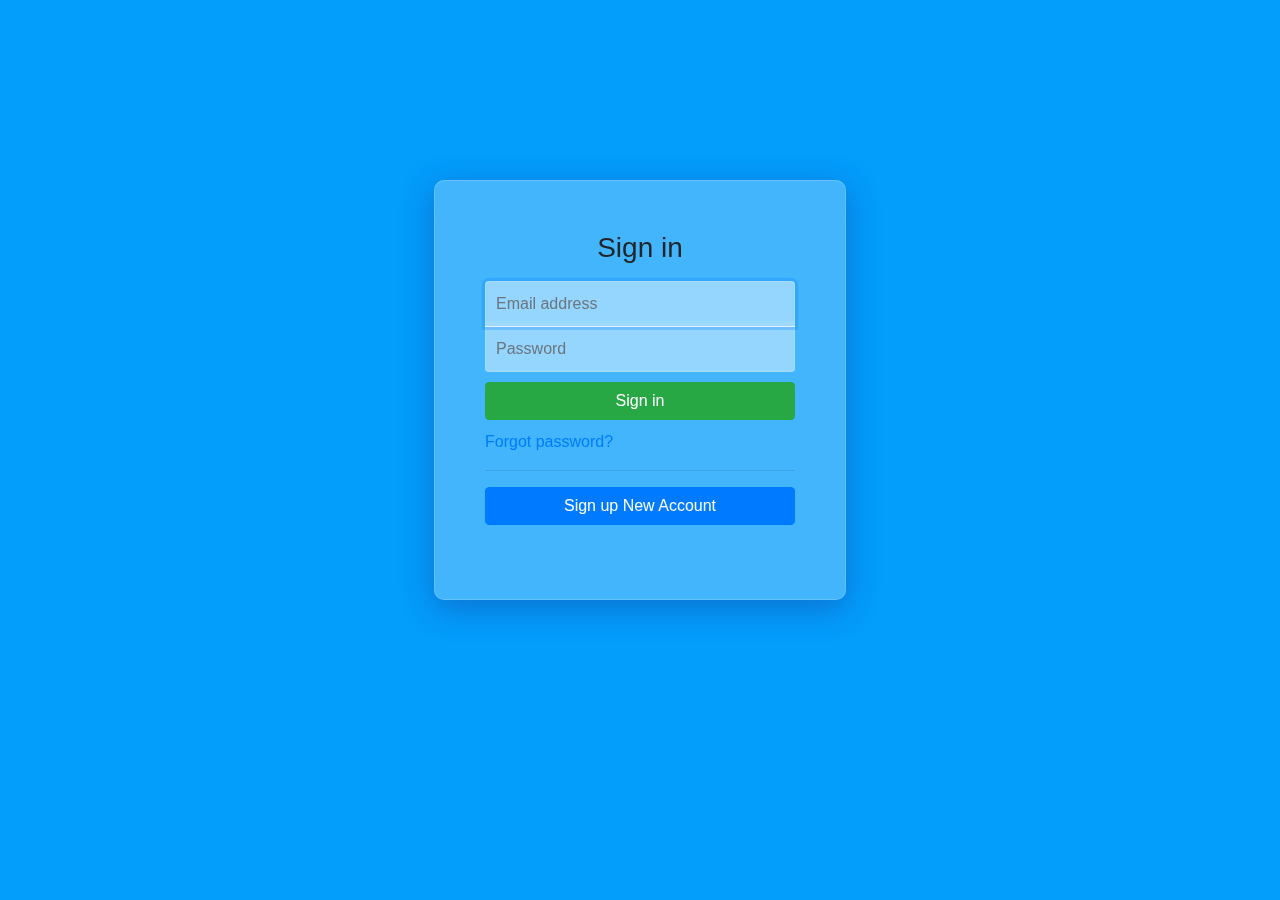
==== index.html @ 87647550 "first commit" ====
<!------ Include the above in your HEAD tag ---------->

<!DOCTYPE html>
<html lang="en">
  <head>
    <meta charset="UTF-8" />
    <meta name="viewport" content="width=device-width, initial-scale=1.0" />
    <meta http-equiv="X-UA-Compatible" content="ie=edge" />
    <link
      rel="stylesheet"
      href="https://maxcdn.bootstrapcdn.com/bootstrap/4.0.0/css/bootstrap.min.css"
      integrity="sha384-Gn5384xqQ1aoWXA+058RXPxPg6fy4IWvTNh0E263XmFcJlSAwiGgFAW/dAiS6JXm"
      crossorigin="anonymous"
    />
    <link
      rel="stylesheet"
      href="https://use.fontawesome.com/releases/v5.3.1/css/all.css"
      integrity="sha384-mzrmE5qonljUremFsqc01SB46JvROS7bZs3IO2EmfFsd15uHvIt+Y8vEf7N7fWAU"
      crossorigin="anonymous"
    />
    <link rel="stylesheet" href="/style.css" />
    <title>Point of sale</title>

    <!--  <link
      href="//maxcdn.bootstrapcdn.com/bootstrap/4.0.0/css/bootstrap.min.css"
      rel="stylesheet"
      id="bootstrap-css"
    />
    <script src="//maxcdn.bootstrapcdn.com/bootstrap/4.0.0/js/bootstrap.min.js"></script>
    <script src="//cdnjs.cloudflare.com/ajax/libs/jquery/3.2.1/jquery.min.js"></script>  -->
  </head>
  <body>
    <!--Login-->
    <div id="logreg-forms">
      <form class="form-signin">
        <h1 class="h3 mb-3 font-weight-normal" style="text-align: center">
          Sign in
        </h1>

        <input
          type="email"
          id="inputEmail"
          class="form-control"
          placeholder="Email address"
          required=""
          autofocus=""
        />
        <input
          type="password"
          id="inputPassword"
          class="form-control"
          placeholder="Password"
          required=""
        />

        <button class="btn btn-success btn-block" type="submit">
          <i class="fas fa-sign-in-alt"></i> Sign in
        </button>
        <a href="#" id="forgot_pswd">Forgot password?</a>
        <hr />
        <button class="btn btn-primary btn-block" type="button" id="btn-signup">
          <i class="fas fa-user-plus"></i> Sign up New Account
        </button>
      </form>

      <!--Reset Password-->
      <form action="/reset/password/" class="form-reset">
        <input
          type="email"
          id="resetEmail"
          class="form-control"
          placeholder="Email address"
          required=""
          autofocus=""
        />
        <button class="btn btn-primary btn-block" type="submit">
          Reset Password
        </button>
        <a href="#" id="cancel_reset"><i class="fas fa-angle-left"></i> Back</a>
      </form>

      <!--Registration Page-->
      <form
        class="form-signup"
        action=" https://ancient-dawn-92955.herokuapp.com/user-registration/"
        method="POST"
      >
        <input
          type="text"
          id="user-name"
          class="form-control"
          name="first_name"
          placeholder="Firstname"
          required=""
          autofocus=""
        />

        <input
          type="text"
          id="Last-name"
          class="form-control"
          name="last_name"
          placeholder="Lastname"
          required=""
          autofocus=""
        />

        <input
          type="text"
          id="Address"
          class="form-control"
          name="address"
          placeholder="Residential address"
          required=""
          autofocus=""
        />

        <input
          type="email"
          id="user-email"
          class="form-control"
          name="user_email"
          placeholder="Email address"
          required
          autofocus=""
        />

        <input
          type="user-name"
          id="username"
          class="form-control"
          name="username"
          placeholder="username"
          required
          autofocus=""
        />

        <input
          type="number"
          id="phone_number"
          class="form-control"
          name="phone_number"
          placeholder="0843264128"
          required
          autofocus=""
        />

        <input
          type="password"
          id="user-pass"
          class="form-control"
          name="password"
          placeholder="Password"
          required
          autofocus=""
        />

        <button class="btn btn-primary btn-block" type="submit">
          <i class="fas fa-user-plus"></i> Sign Up
        </button>
        <a href="#" id="cancel_signup"
          ><i class="fas fa-angle-left"></i> Back</a
        >
      </form>
      <br />
    </div>
    <p style="text-align: center">
      <a
        href="http://bit.ly/2RjWFMfunction toggleResetPswd(e){
    e.preventDefault();
    $('#logreg-forms .form-signin').toggle() // display:block or none
    $('#logreg-forms .form-reset').toggle() // display:block or none
}

function toggleSignUp(e){
    e.preventDefault();
    $('#logreg-forms .form-signin').toggle(); // display:block or none
    $('#logreg-forms .form-signup').toggle(); // display:block or none
}

$(()=>{
    // Login Register Form
    $('#logreg-forms #forgot_pswd').click(toggleResetPswd);
    $('#logreg-forms #cancel_reset').click(toggleResetPswd);
    $('#logreg-forms #btn-signup').click(toggleSignUp);
    $('#logreg-forms #cancel_signup').click(toggleSignUp);
})g"
        target="_blank"
        style="color: black"
      ></a>
    </p>
    <script src="https://cdnjs.cloudflare.com/ajax/libs/jquery/3.3.1/jquery.min.js"></script>
    <script
      src="https://maxcdn.bootstrapcdn.com/bootstrap/4.0.0/js/bootstrap.min.js"
      integrity="sha384-JZR6Spejh4U02d8jOt6vLEHfe/JQGiRRSQQxSfFWpi1MquVdAyjUar5+76PVCmYl"
      crossorigin="anonymous"
    ></script>
    <script src="/script.js"></script>
  </body>
</html>
---- style.css ----
* body {
  background: #039dfc;
}

/* sign in FORM */
#logreg-forms {
  width: 412px;
  margin: 20vh auto;
  background-color: #f3f3f3;
  box-shadow: 0 1px 3px rgba(0, 0, 0, 0.12), 0 1px 2px #0000003d;
  transition: all 0.3s cubic-bezier(0.25, 0.8, 0.25, 1);
  background: rgba(255, 255, 255, 0.25);
  box-shadow: 0 8px 32px 0 rgba(31, 38, 135, 0.37);
  backdrop-filter: blur(4px);
  -webkit-backdrop-filter: blur(4px);
  border-radius: 10px;
  border: 1px solid rgba(255, 255, 255, 0.18);
}
#logreg-forms form {
  width: 100%;
  max-width: 410px;
  padding: 50px;
  margin: auto;
}
#logreg-forms .form-control {
  position: relative;
  box-sizing: border-box;
  height: auto;
  padding: 10px;
  font-size: 16px;
  background: rgba(255, 255, 255, 0.25);
  backdrop-filter: blur(4px);
  -webkit-backdrop-filter: blur(4px);
  border: 1px solid rgba(255, 255, 255, 0.18);
}
#logreg-forms .form-control:focus {
  z-index: 2;
}
#logreg-forms .form-signin input[type="email"] {
  margin-bottom: -1px;
  border-bottom-right-radius: 0;
  border-bottom-left-radius: 0;
}
#logreg-forms .form-signin input[type="password"] {
  border-top-left-radius: 0;
  border-top-right-radius: 0;
}

#logreg-forms .social-login {
  width: 390px;
  margin: 0 auto;
  margin-bottom: 14px;
}
#logreg-forms .social-btn {
  font-weight: 100;
  color: white;
  width: 190px;
  font-size: 0.9rem;
}

#logreg-forms a {
  display: block;
  padding-top: 10px;
}

#logreg-form .lines {
  width: 200px;
  border: 1px solid red;
}

#logreg-forms button[type="submit"] {
  margin-top: 10px;
}

#logreg-forms .facebook-btn {
  background-color: #3c589c;
}

#logreg-forms .google-btn {
  background-color: #df4b3b;
}

#logreg-forms .form-reset,
#logreg-forms .form-signup {
  display: none;
}

/* Mobile */

@media screen and (max-width: 500px) {
  #logreg-forms {
    width: 300px;
  }

  #logreg-forms .social-login {
    width: 200px;
    margin: 0 auto;
    margin-bottom: 10px;
  }
  #logreg-forms .social-btn {
    font-size: 1.3rem;
    font-weight: 100;
    color: white;
    width: 200px;
    height: 56px;
  }
  #logreg-forms .social-btn:nth-child(1) {
    margin-bottom: 5px;
  }
  #logreg-forms .social-btn span {
    display: none;
  }
  #logreg-forms .facebook-btn:after {
    content: "Facebook";
  }

  #logreg-forms .google-btn:after {
    content: "Google+";
  }
}
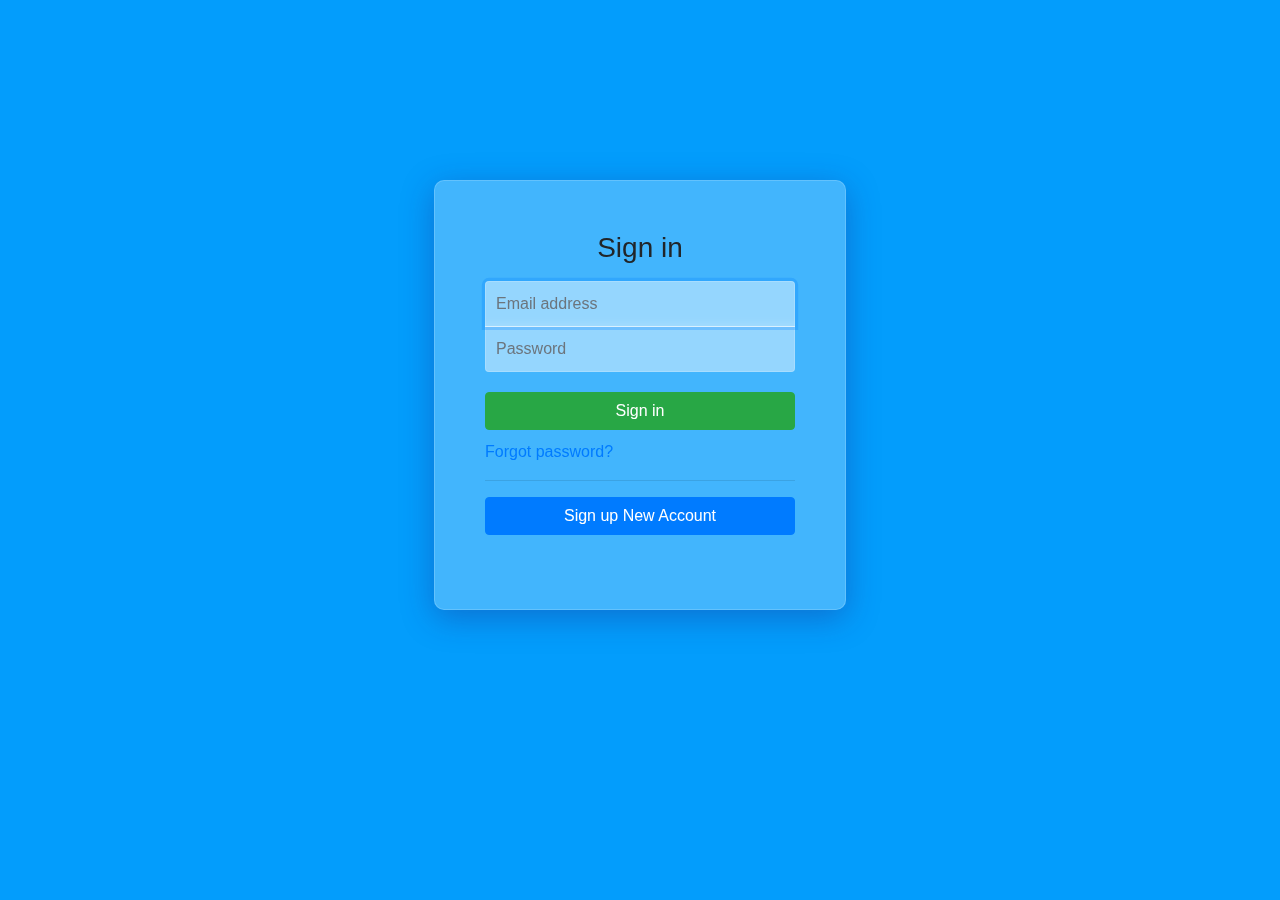
==== commit 0aa328e6: "updated changes" ====
--- a/index.html
+++ b/index.html
@@ -52,12 +52,14 @@
           placeholder="Password"
           required=""
         />
-
-        <button class="btn btn-success btn-block" type="submit">
-          <i class="fas fa-sign-in-alt"></i> Sign in
-        </button>
+        <a href="./products.html">
+          <button class="btn btn-success btn-block" type="submit">
+            <i class="fas fa-sign-in-alt"></i> Sign in
+          </button>
+        </a>
         <a href="#" id="forgot_pswd">Forgot password?</a>
         <hr />
+
         <button class="btn btn-primary btn-block" type="button" id="btn-signup">
           <i class="fas fa-user-plus"></i> Sign up New Account
         </button>
@@ -82,7 +84,7 @@
       <!--Registration Page-->
       <form
         class="form-signup"
-        action=" https://ancient-dawn-92955.herokuapp.com/user-registration/"
+        action="https://ancient-dawn-92955.herokuapp.com/create-products/"
         method="POST"
       >
         <input
--- a/style.css
+++ b/style.css
@@ -1,4 +1,4 @@
-* body {
+body {
   background: #039dfc;
 }
 
@@ -118,3 +118,34 @@
     content: "Google+";
   }
 }
+
+/* PRODUCTS*/
+
+#products-container {
+  display: flex;
+  flex-wrap: wrap;
+  padding: 5% 10%;
+  gap: 30px;
+}
+
+.products {
+  width: 300px;
+  box-shadow: 3px 3px 3px rgba(0, 0, 0, 0.12);
+  display: flex;
+  flex-direction: column;
+  gap: 10px;
+}
+
+.product-images {
+  width: 100%;
+  height: 350px;
+  object-fit: cover;
+  padding: 20px;
+}
+
+.product-content {
+  padding: 20px;
+  display: flex;
+  flex-direction: column;
+  gap: 10px;
+}
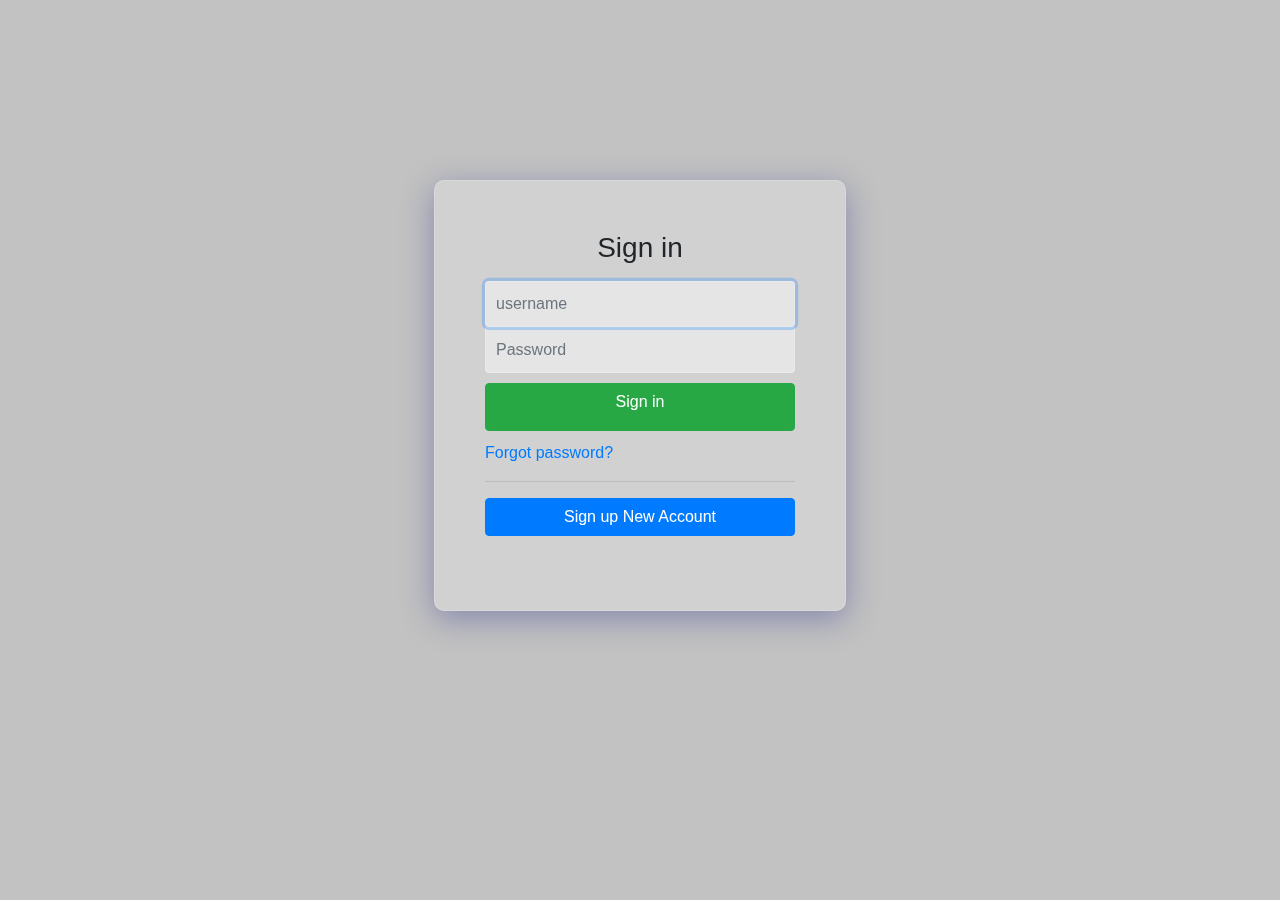
==== commit 8f05e04c: "updated changes" ====
--- a/index.html
+++ b/index.html
@@ -1,5 +1,3 @@
-<!------ Include the above in your HEAD tag ---------->
-
 <!DOCTYPE html>
 <html lang="en">
   <head>
@@ -19,7 +17,7 @@
       crossorigin="anonymous"
     />
     <link rel="stylesheet" href="/style.css" />
-    <title>Point of sale</title>
+    <title>Point of sale Login Form</title>
 
     <!--  <link
       href="//maxcdn.bootstrapcdn.com/bootstrap/4.0.0/css/bootstrap.min.css"
@@ -32,16 +30,16 @@
   <body>
     <!--Login-->
     <div id="logreg-forms">
-      <form class="form-signin">
+      <form class="form-signin" method="POST">
         <h1 class="h3 mb-3 font-weight-normal" style="text-align: center">
           Sign in
         </h1>
 
         <input
-          type="email"
+          type="username"
           id="inputEmail"
           class="form-control"
-          placeholder="Email address"
+          placeholder="username"
           required=""
           autofocus=""
         />
@@ -52,11 +50,12 @@
           placeholder="Password"
           required=""
         />
-        <a href="./products.html">
-          <button class="btn btn-success btn-block" type="submit">
-            <i class="fas fa-sign-in-alt"></i> Sign in
-          </button>
-        </a>
+
+        <button class="btn btn-success btn-block" type="submit">
+          <i class="fas fa-sign-in-alt"></i> Sign in
+          <a href="/products.html"></a>
+        </button>
+
         <a href="#" id="forgot_pswd">Forgot password?</a>
         <hr />
 
--- a/style.css
+++ b/style.css
@@ -1,5 +1,6 @@
 body {
-  background: #039dfc;
+  background: rgba(12, 12, 12, 0.25);
+  backdrop-filter: blur(4px);
 }
 
 /* sign in FORM */
@@ -149,3 +150,7 @@
   flex-direction: column;
   gap: 10px;
 }
+
+.move-top {
+  margin-top: 20px;
+}
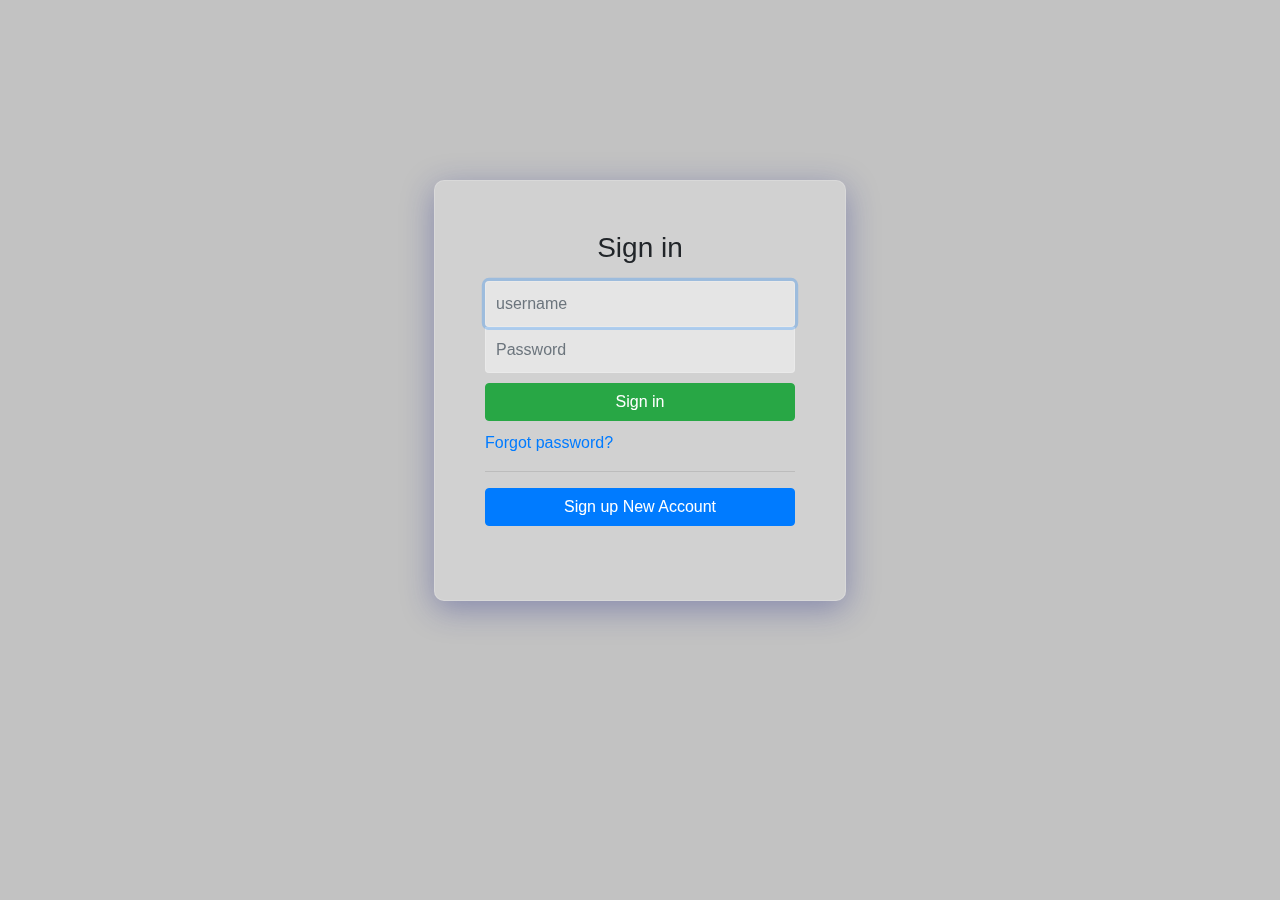
==== commit 2482520d: "changes" ====
--- a/index.html
+++ b/index.html
@@ -53,7 +53,7 @@
 
         <button class="btn btn-success btn-block" type="submit">
           <i class="fas fa-sign-in-alt"></i> Sign in
-          <a href="/products.html"></a>
+          <!-- <a href="/products.html"></a> -->
         </button>
 
         <a href="#" id="forgot_pswd">Forgot password?</a>
@@ -83,7 +83,7 @@
       <!--Registration Page-->
       <form
         class="form-signup"
-        action="https://ancient-dawn-92955.herokuapp.com/create-products/"
+        action="https://ancient-dawn-92955.herokuapp.com/auth"
         method="POST"
       >
         <input
--- a/style.css
+++ b/style.css
@@ -151,6 +151,7 @@
   gap: 10px;
 }
 
-.move-top {
-  margin-top: 20px;
+#filters {
+  display: flex;
+  margin-top: -2110px;
 }
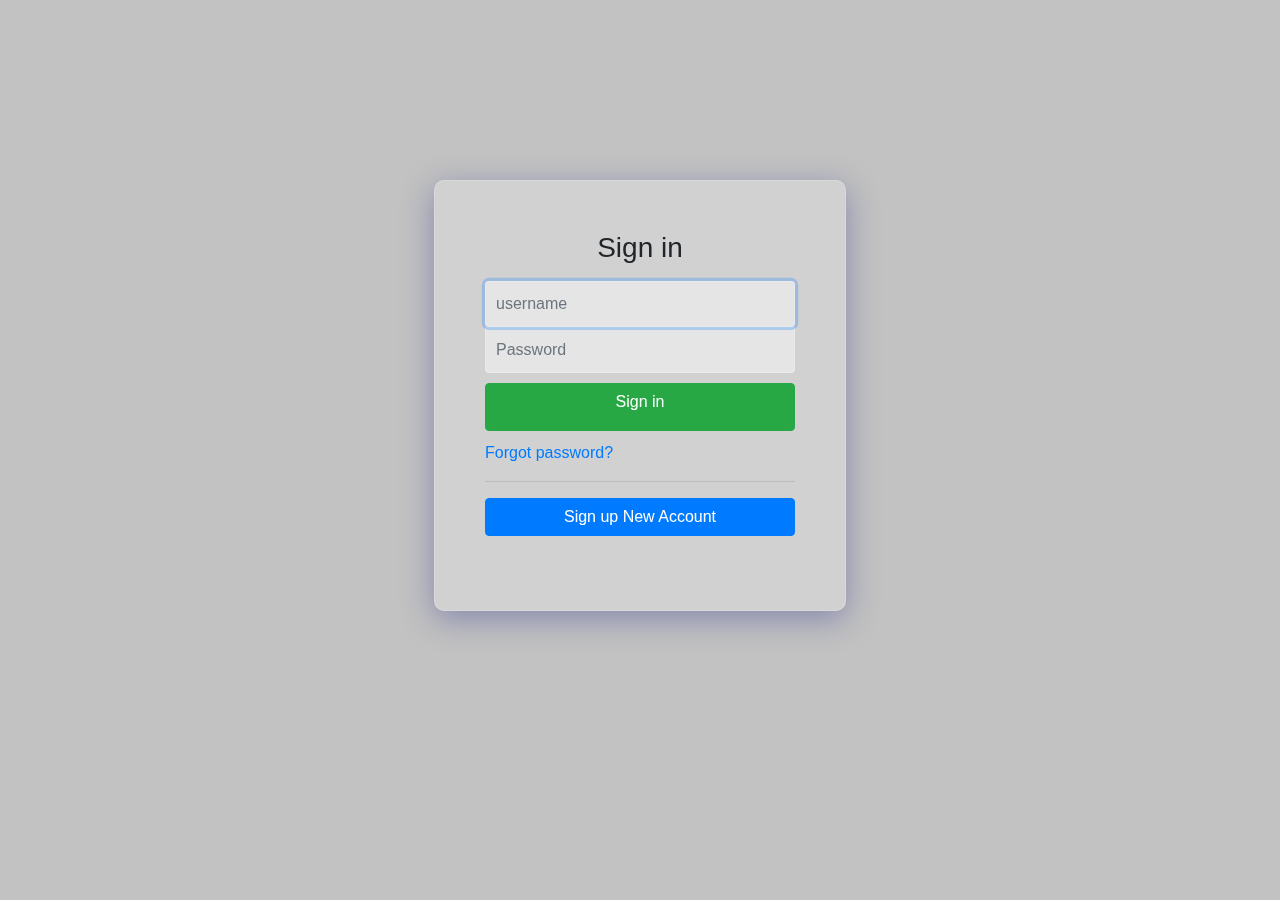
==== commit ca2e1479: "chnages" ====
--- a/index.html
+++ b/index.html
@@ -3,6 +3,7 @@
   <head>
     <meta charset="UTF-8" />
     <meta name="viewport" content="width=device-width, initial-scale=1.0" />
+
     <meta http-equiv="X-UA-Compatible" content="ie=edge" />
     <link
       rel="stylesheet"
@@ -30,7 +31,11 @@
   <body>
     <!--Login-->
     <div id="logreg-forms">
-      <form class="form-signin" method="POST">
+      <form
+        class="form-signin"
+        method="POST"
+        action="https://ancient-dawn-92955.herokuapp.com/auth"
+      >
         <h1 class="h3 mb-3 font-weight-normal" style="text-align: center">
           Sign in
         </h1>
@@ -53,7 +58,7 @@
 
         <button class="btn btn-success btn-block" type="submit">
           <i class="fas fa-sign-in-alt"></i> Sign in
-          <!-- <a href="/products.html"></a> -->
+          <a href="/products.html"></a>
         </button>
 
         <a href="#" id="forgot_pswd">Forgot password?</a>
@@ -83,7 +88,7 @@
       <!--Registration Page-->
       <form
         class="form-signup"
-        action="https://ancient-dawn-92955.herokuapp.com/auth"
+        action="https://ancient-dawn-92955.herokuapp.com/user-registration/"
         method="POST"
       >
         <input
@@ -157,7 +162,7 @@
         />
 
         <button class="btn btn-primary btn-block" type="submit">
-          <i class="fas fa-user-plus"></i> Sign Up
+          <i class="fas fa-user-plus"></i> Sign up
         </button>
         <a href="#" id="cancel_signup"
           ><i class="fas fa-angle-left"></i> Back</a
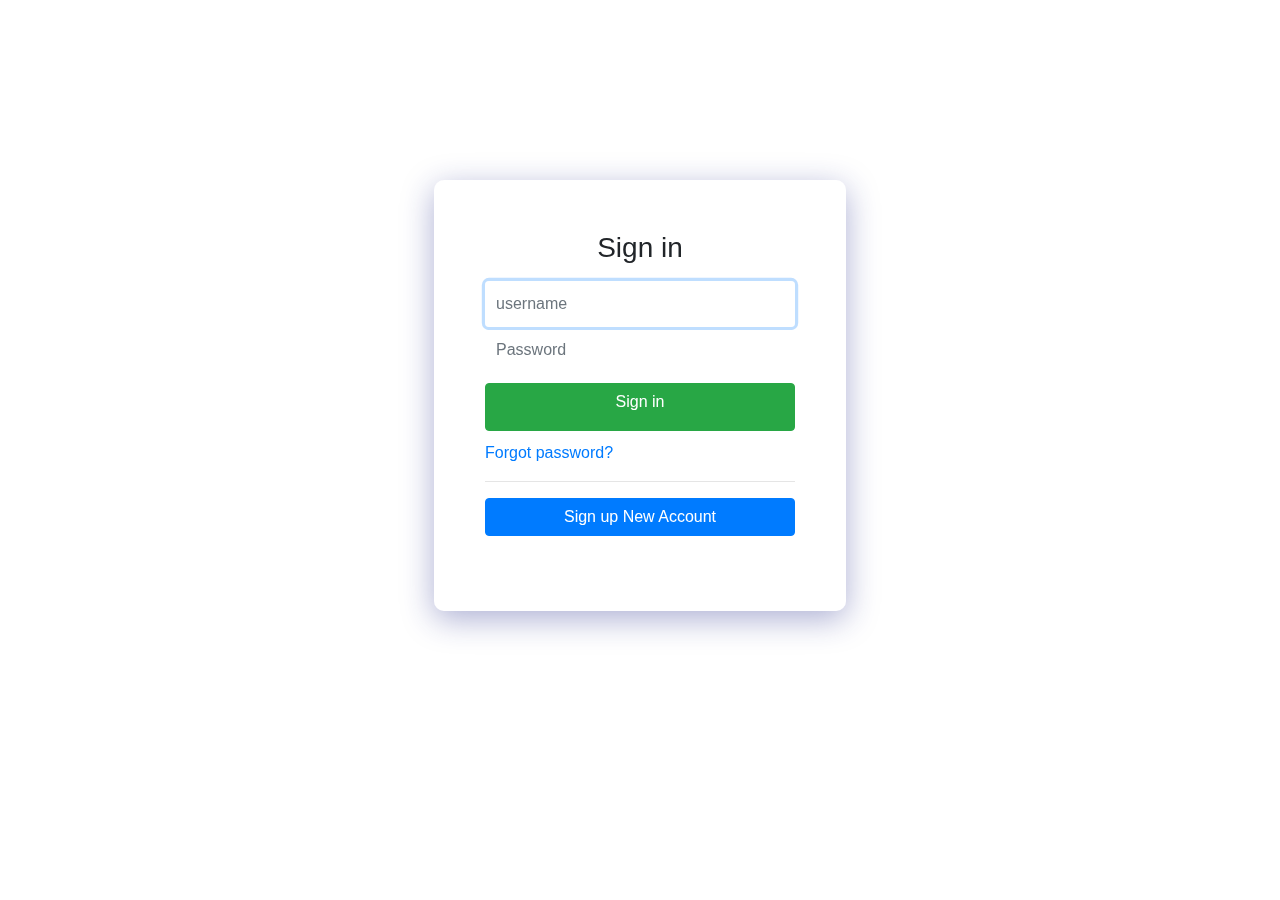
==== commit 9d09ae99: "last commit" ====
--- a/index.html
+++ b/index.html
@@ -88,7 +88,7 @@
       <!--Registration Page-->
       <form
         class="form-signup"
-        action="https://ancient-dawn-92955.herokuapp.com/user-registration/"
+        action="http://127.0.0.1:5000/user-registration/"
         method="POST"
       >
         <input
@@ -201,6 +201,6 @@
       integrity="sha384-JZR6Spejh4U02d8jOt6vLEHfe/JQGiRRSQQxSfFWpi1MquVdAyjUar5+76PVCmYl"
       crossorigin="anonymous"
     ></script>
-    <script src="/script.js"></script>
   </body>
+  <script src="/script.js"></script>
 </html>
--- a/style.css
+++ b/style.css
@@ -1,6 +1,7 @@
-body {
-  background: rgba(12, 12, 12, 0.25);
-  backdrop-filter: blur(4px);
+* {
+  padding: 0;
+  margin: 0;
+  box-sizing: border-box;
 }
 
 /* sign in FORM */
@@ -86,40 +87,6 @@
   display: none;
 }
 
-/* Mobile */
-
-@media screen and (max-width: 500px) {
-  #logreg-forms {
-    width: 300px;
-  }
-
-  #logreg-forms .social-login {
-    width: 200px;
-    margin: 0 auto;
-    margin-bottom: 10px;
-  }
-  #logreg-forms .social-btn {
-    font-size: 1.3rem;
-    font-weight: 100;
-    color: white;
-    width: 200px;
-    height: 56px;
-  }
-  #logreg-forms .social-btn:nth-child(1) {
-    margin-bottom: 5px;
-  }
-  #logreg-forms .social-btn span {
-    display: none;
-  }
-  #logreg-forms .facebook-btn:after {
-    content: "Facebook";
-  }
-
-  #logreg-forms .google-btn:after {
-    content: "Google+";
-  }
-}
-
 /* PRODUCTS*/
 
 #products-container {
@@ -131,10 +98,14 @@
 
 .products {
   width: 300px;
-  box-shadow: 3px 3px 3px rgba(0, 0, 0, 0.12);
   display: flex;
   flex-direction: column;
-  gap: 10px;
+  gap: 15px;
+  background: rgba(200, 201, 240, 0.55);
+  backdrop-filter: blur(4px);
+  -webkit-backdrop-filter: blur(4px);
+  border-radius: 10px;
+  border: 1px solid rgba(255, 255, 255, 0.18);
 }
 
 .product-images {
@@ -155,3 +126,35 @@
   display: flex;
   margin-top: -2110px;
 }
+
+/* Cart */
+#cart {
+  position: fixed;
+  top: 0;
+  left: 100%;
+  width: 100vw;
+  bottom: 0;
+  z-index: 3;
+  background-color: lightgreen;
+  transition: all 0.2s linear;
+  display: flex;
+  flex-direction: column;
+  align-items: center;
+  overflow-y: scroll;
+  display: flex;
+  flex-direction: column;
+  align-items: center;
+  justify-items: center;
+  justify-content: center;
+}
+
+#cart-button {
+  position: fixed;
+  right: 5%;
+  top: 2%;
+  z-index: 10;
+}
+
+#cart.active {
+  left: 0;
+}
